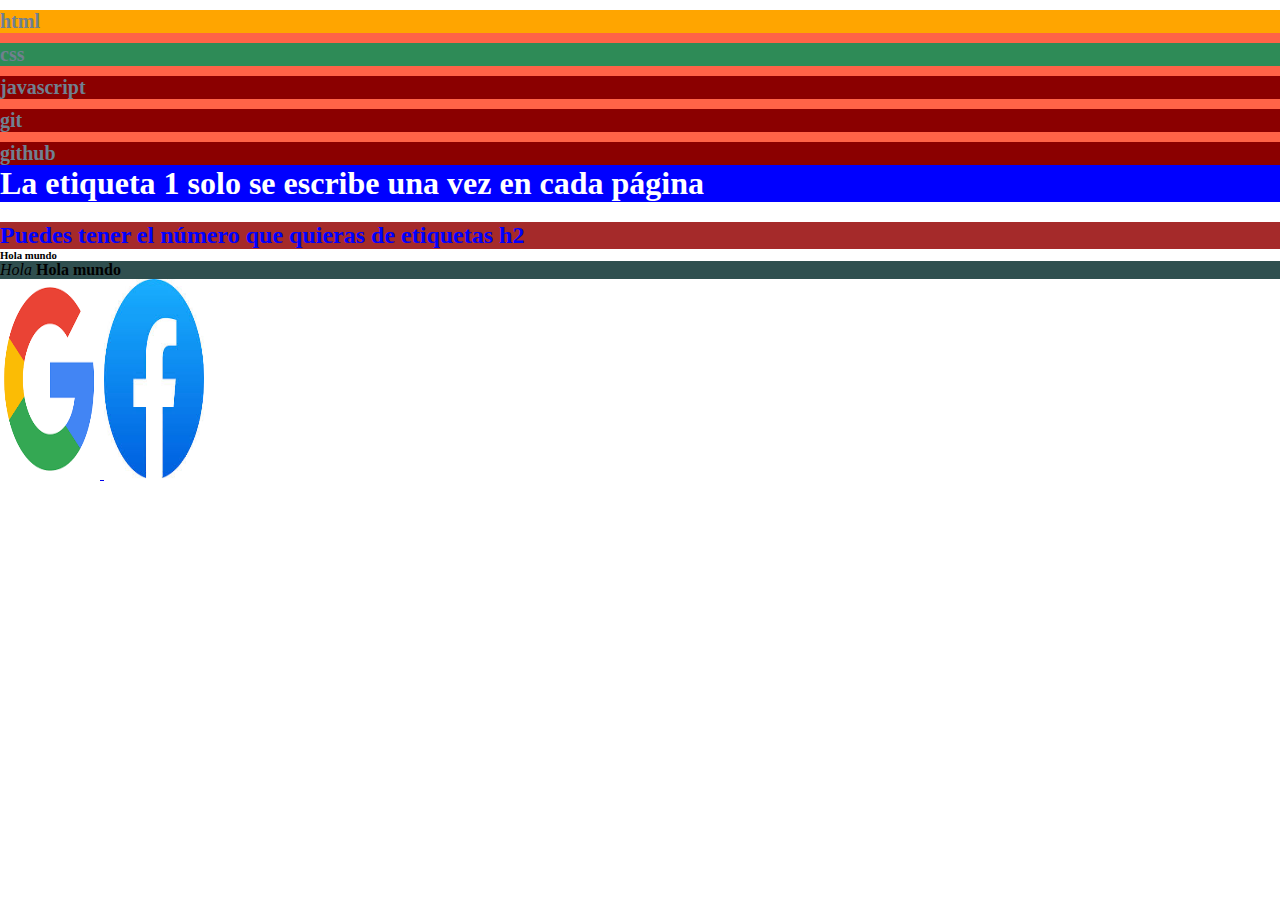
==== index.html @ 7c229cc2 "Estoy inicializando mi proyecto" ====
<!DOCTYPE html>
<html lang="es">
<head>
    <meta charset="UTF-8">
    <meta name="viewport" content="width=device-width, initial-scale=1.0">
    <title>Don Honesto</title>
    <link rel="stylesheet" href="css/style.css">
</head>
<body>
    <header>
       <ul>
        <li class="Tecnologia_1">html</li>
        <li class="Tecnologia_2">css</li>
        <li>javascript</li>
        <li>git</li>
        <li>github</li>
       </ul>
    </header>
    <section>
        <h1>La etiqueta 1 solo se escribe una vez en cada página</h1> 
        <h2>Puedes tener el número que quieras de etiquetas h2</h2>   
        <h6>Hola mundo</h6>  
        <p><i>Hola</i> <b>Hola</b>  <strong>mundo</strong> </p>
        <a href="https://google.com">
            <img class="imagenes_transicion" src="img/Google_Logo.png" width="100" height="200" alt="Logotipo de Google_Logo">
        </a>
        <!--Esto es un comentario-->
        <a href="https://facebook.com" target="_blank">
            <img class="imagenes_transicion" src="img/Facebook_logo.jpeg" width="100" height="200" alt="Logotipo de facebook">
        </a>
        <!--Otro comentario-->
    </section>
    
</body>
</html>
---- css/style.css ----
*{
    margin: 0;
}


h1{
    background-color: blue;
    color: white;
}
p{
    background-color:darkslategray;

}
h2{
    background-color:#a52a2a;
    color: rgb(0, 0, 255);
    margin-top: 20px;
}
ul{
    background-color: tomato;
    padding-inline-start: 0;
    list-style-type: none;
}
li{
    background-color: darkred;
    list-style-type: none;
    color: slategrey;
    font-weight: 900;
    font-size: 20px;
    margin-top: 10px;
}
.Tecnologia_1{
    background-color: orange;
}
.Tecnologia_1:hover{
    transition: 10s;
    font-size: 50px;
}
.Tecnologia_2{
    background-color: seagreen;
}
.imagenes_transicion:hover{
    width: 500px;
    transition: 5s;
}
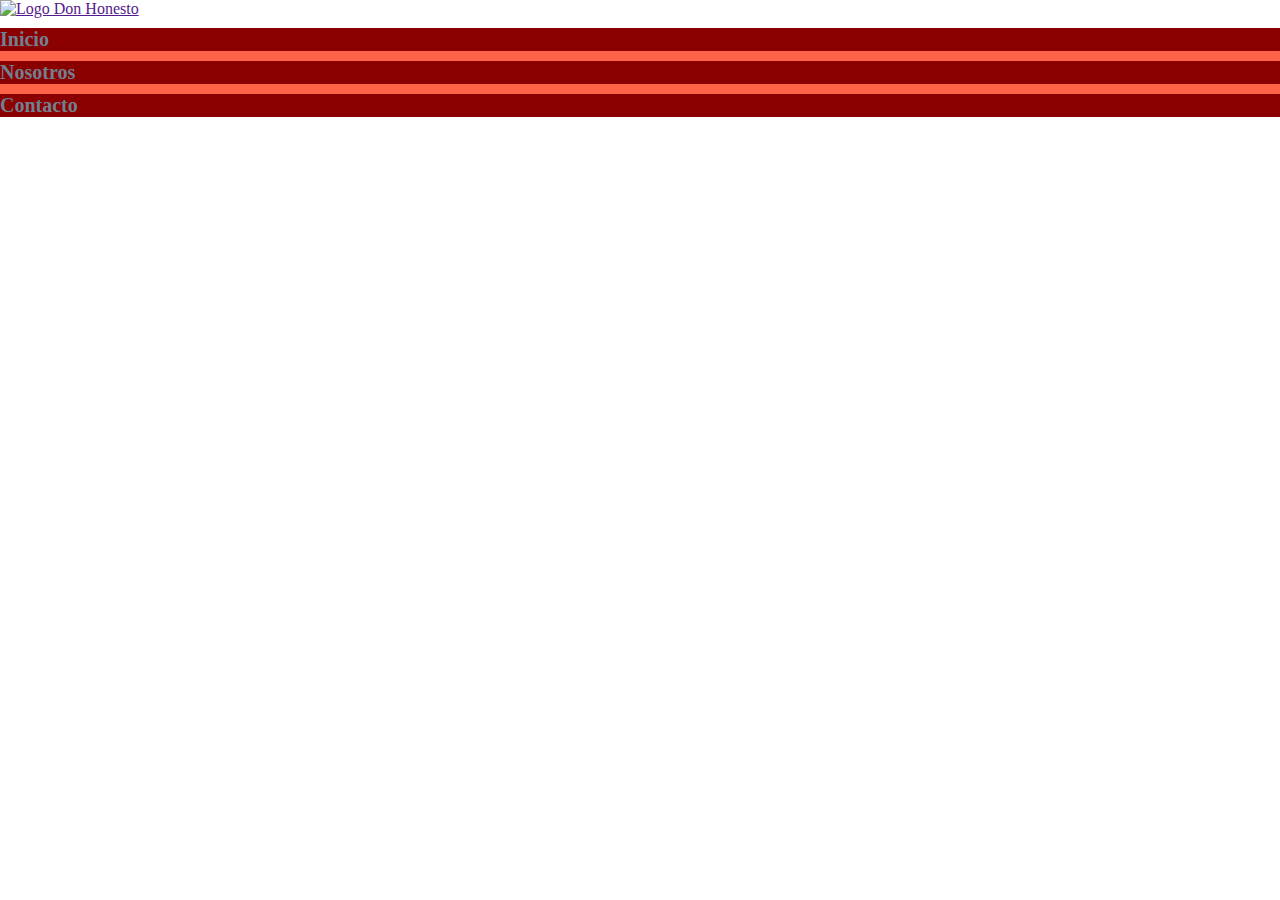
==== commit dc0b3614: "Agregue comandos de git y de css a mis apuntes" ====
--- a/index.html
+++ b/index.html
@@ -7,6 +7,29 @@
     <link rel="stylesheet" href="css/style.css">
 </head>
 <body>
+    <!--Aqui comienza en header--> 
+
+    <header>
+        <div>
+            <a href="">
+                <img src="DonHonesto_LogoAzul.png" alt="Logo Don Honesto">
+            </a>
+        </div>
+        <nav>
+            <ul>
+                <li>
+                    Inicio
+                </li>
+                <li>
+                    Nosotros
+                </li>
+                <li>
+                    Contacto
+                </li>
+            </ul>
+        </nav>
+    </header>
+<!--
     <header>
        <ul>
         <li class="Tecnologia_1">html</li>
@@ -24,12 +47,12 @@
         <a href="https://google.com">
             <img class="imagenes_transicion" src="img/Google_Logo.png" width="100" height="200" alt="Logotipo de Google_Logo">
         </a>
-        <!--Esto es un comentario-->
+       
         <a href="https://facebook.com" target="_blank">
             <img class="imagenes_transicion" src="img/Facebook_logo.jpeg" width="100" height="200" alt="Logotipo de facebook">
         </a>
-        <!--Otro comentario-->
+      
     </section>
-    
+-->
 </body>
 </html>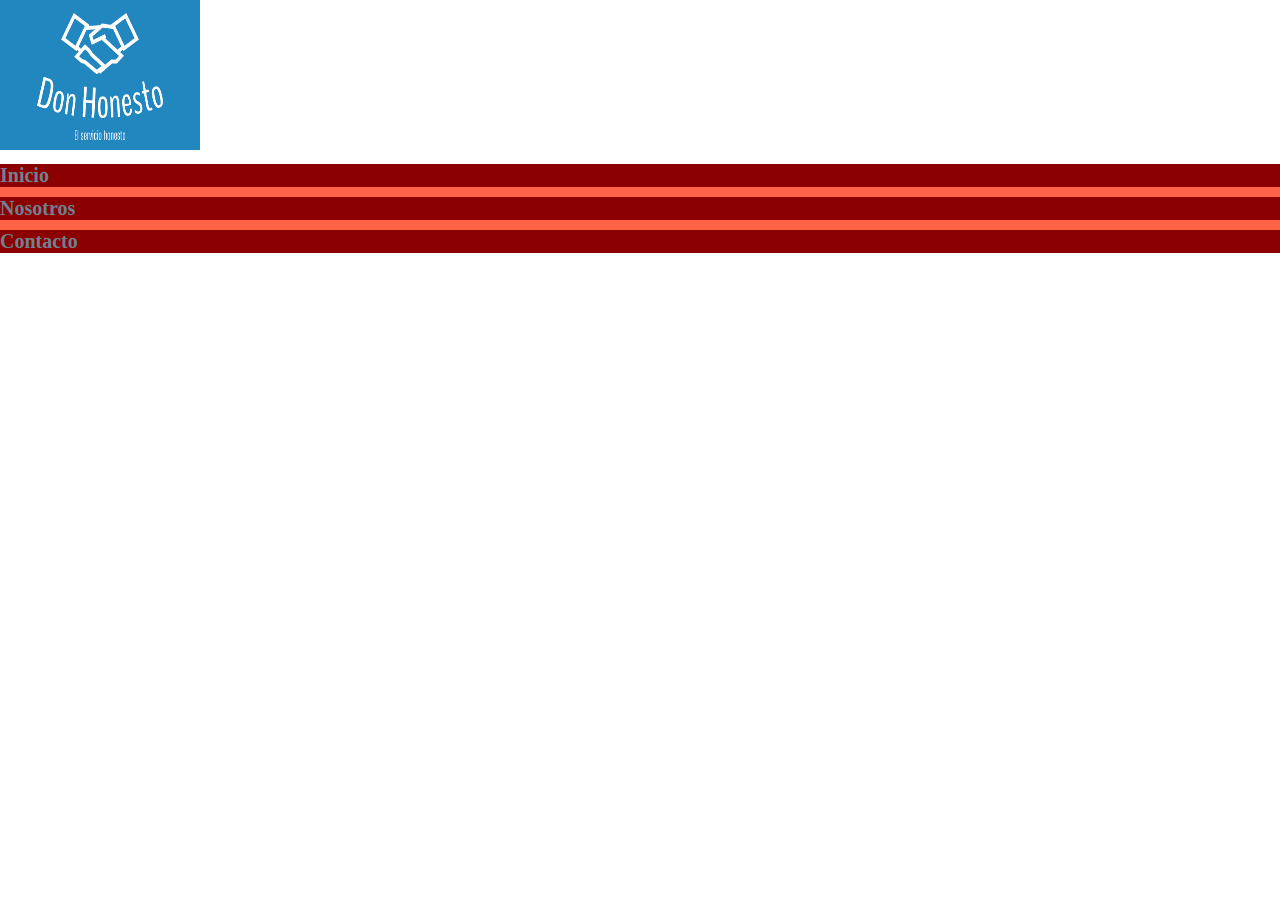
==== commit 103757eb: "Agregamos lo trabajado a la rama comenzando Don honesto" ====
--- a/index.html
+++ b/index.html
@@ -10,9 +10,9 @@
     <!--Aqui comienza en header--> 
 
     <header>
-        <div>
+        <div class=""> 
             <a href="">
-                <img src="DonHonesto_LogoAzul.png" alt="Logo Don Honesto">
+                <img src="img/DonHonesto_LogoAzul.png" alt="Logo Don Honesto" width="200" height="150">
             </a>
         </div>
         <nav>
@@ -53,6 +53,12 @@
         </a>
       
     </section>
--->
+  -->
+    <script>
+        let nombre = "luis";
+        console.log(nombre)
+    </script>
+  
+    <script src="js/index.js"></script>
 </body>
 </html>--- a/css/style.css
+++ b/css/style.css
@@ -2,6 +2,7 @@
     margin: 0;
 }
 
+/*Menu*/
 
 h1{
     background-color: blue;
